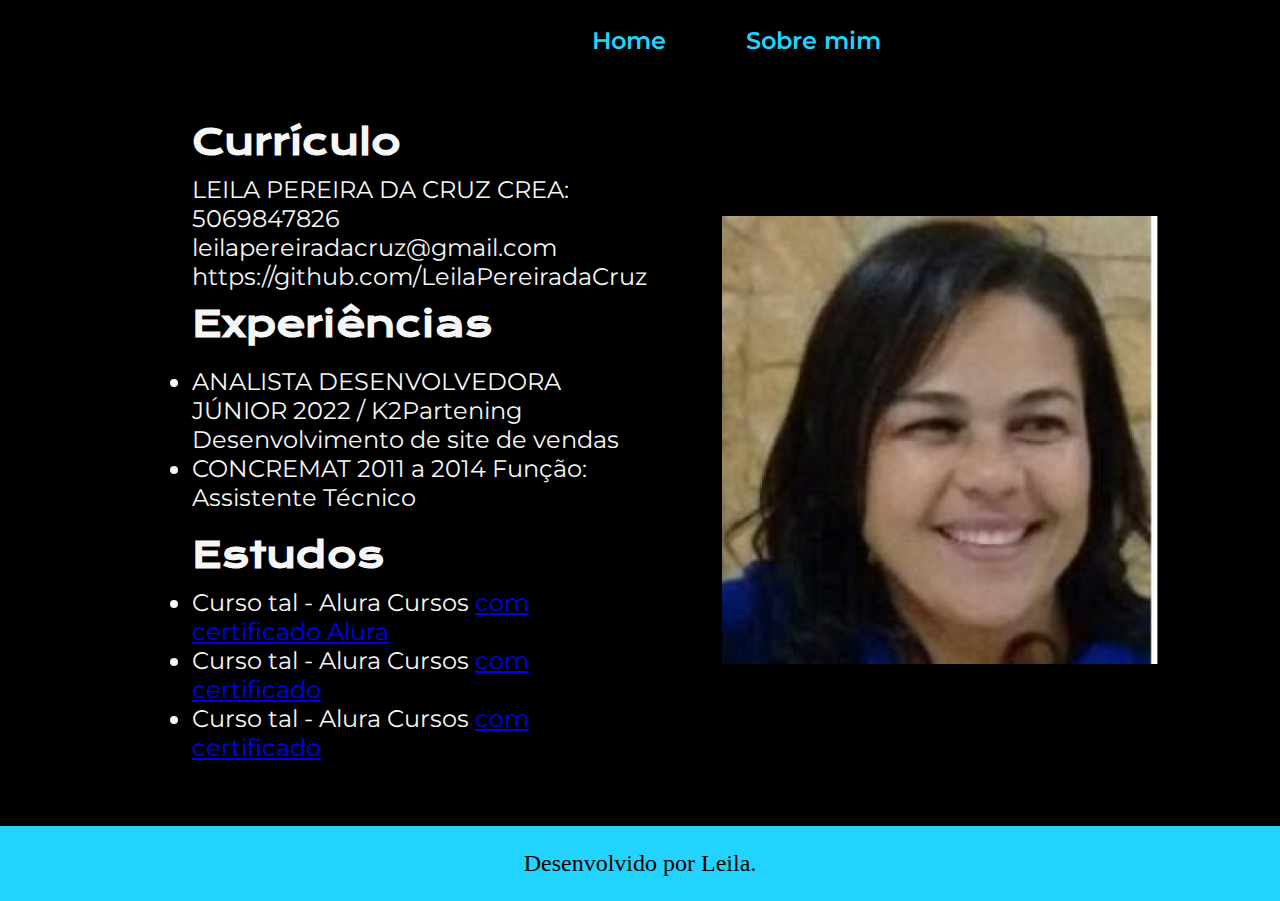
==== about.html @ f75d9398 "Add files via upload" ====
<!DOCTYPE html>
<html lang="pt-br">
<head>
    <meta charset="UTF-8">
    <meta http-equiv="X-UA-Compatible" content="IE=edge">
    <meta name="viewport" content="width=device-width, initial-scale=1.0">
    <title>Sobre mim</title>
    <link rel="stylesheet" href="./styles/style.css">
</head>
<body>
    <header class="cabecalho">
        <nav class="cabecalho__menu">
            <a class="cabecalho__menu__link" href="index.html">Home</a>
            <a class="cabecalho__menu__link" href="about.html">Sobre mim</a>
        </nav>
    </header>
    
        <main class="apresentacao">
            <section class="apresentacao__conteudo">
                <h1 class="apresentacao__conteudo__titulo">Currículo</h1>
                <p class="apresentacao__conteudo__texto">
                    LEILA PEREIRA DA CRUZ CREA: 5069847826 
                    leilapereiradacruz@gmail.com<br>https://github.com/LeilaPereiradaCruz  </p>
                <h2 class="apresentacao__conteudo__titulo">Experiências</h2>
                <p class="apresentacao__conteudo__texto">
                <ul class="apresentacao__conteudo__texto">
                    <li> ANALISTA DESENVOLVEDORA JÚNIOR 2022 / K2Partening 
                        Desenvolvimento de site de vendas 
                         </li>
                    <li> CONCREMAT  2011 a 2014 
                        Função: Assistente Técnico 
                         </li>
                </ul>
                </p>
                <h2 class="apresentacao__conteudo__titulo">Estudos</h2>
                <div class="apresentacao__conteudo__texto">
                <ul class="apresentacao__conteudo__texto">
                    <li>Curso tal - Alura Cursos <a href="https://drive.google.com/file/d/11PlSy3RnHaCOiEpJ5ElCdjX_cOBzMwbv/view?usp=sharing">com certificado Alura</a> </li>
                    <li>Curso tal - Alura Cursos <a href="linkdocertificado">com certificado</a></li>
                    <li>Curso tal - Alura Cursos <a href="linkdocertificado">com certificado</a></li>
                </ul>
                </div>    
            </section>
            <img class= "apresentacao__imagem" src="./assets/perfilwe.png" alt="Foto da Joana Santos programando">
        </main> 
    
    <footer class="rodape">
        <p>Desenvolvido por Leila.</p>
    </footer>
</body>
</html>
---- styles/style.css ----
@import url('https://fonts.googleapis.com/css2?family=Krona+One&family=Montserrat:wght@400;600&display=swap');
:root {
    --cor-primaria: #000000;
    --cor-secundaria: #F6F6F6;
    --cor-terciaria: #22D4FD;
    --cor-hover: #272727;

    --fonte-primaria: 'Krona One', sans-serif;
    --font-secundaria: 'Montserrat', sans-serif;
}
*{
    margin: 0;
    padding: 0;
}

body{
    
    box-sizing: border-box;
    background-color: var(--cor-primaria);
    color: var();
}
.cabecalho {
    padding: 2% 0% 0% 15%;
}

.cabecalho__menu {
    display: flex;
    gap: 80px;
    justify-content: center;
    align-items: center;
}

.cabecalho__menu__link {
    font-family: var(--font-secundaria);
    font-size: 1.5rem;
    font-weight: 600;
    color: var(--cor-terciaria);
    text-decoration: none;
}


.cabecalho__menu__link:hover {
    color: var(--cor-hover);
}

.titulo-destaque{
    color: var(--cor-terciaria);
}

.apresentacao{
    margin: 5% 15%;
    display: flex;
    align-items: center;
    justify-content: space-between;
    gap: 82px;
}
.apresentacao__conteudo{
    width: 50%;
    display: flex;
    flex-direction: column;
    gap: 10px;
}

.apresentacao__conteudo__titulo{
    font-size: 2.25rem;
    font-family: var(--fonte-primaria);
    color: var(--cor-secundaria);
}

.apresentacao__conteudo__texto{
    font-size: 1.5rem;
    font-family: var(--font-secundaria);
    text-decoration: none;
    color: var(--cor-secundaria);
}


.apresentacao__links{
    display: flex;
    flex-direction: column;
    justify-content: space-between;
    align-items: center;
    gap: 32px;
}
.apresentacao__links__subtitulo{
    font-family:var(--fonte-primaria);
    font-weight: 400;
    font-size: 1.5rem}



.apresentacao__links__navegacao {
    display: flex;
    justify-content: center;
    gap: 16px;
    border: 2px solid var(--cor-terciaria);
    width: 50%;
    text-align: center;
    border-radius: 8px;
    font-size: 1.5rem;
    font-weight: 600;
    padding: 21.5px 0;
    text-decoration: none;
    color: var(--cor-secundaria);
    font-family: var(--font-secundaria);
}

    
    .apresentacao__links__navegacao:hover {
        background-color: var(--cor-hover);
    }
   
    .apresentacao__imagem{
        width: 50%;
    }
    .rodape {
        padding: 24px;
        color: var(--cor-primaria);
        background-color: var(--cor-terciaria);
        text-align: center;
        font-family: var(--cor-secundaria);
        font-size: 1.5rem;
        font-weight: 400;
    }
    @media (max-width: 1200px) {
        .cabecalho {
            padding: 10%;
        }
    
        .cabecalho__menu {
            justify-content: center;
        }
    
        .apresentacao {
            flex-direction: column-reverse;
            padding: 5%;
        }
        .apresentacao__conteudo {
            width: auto;
        }
    }
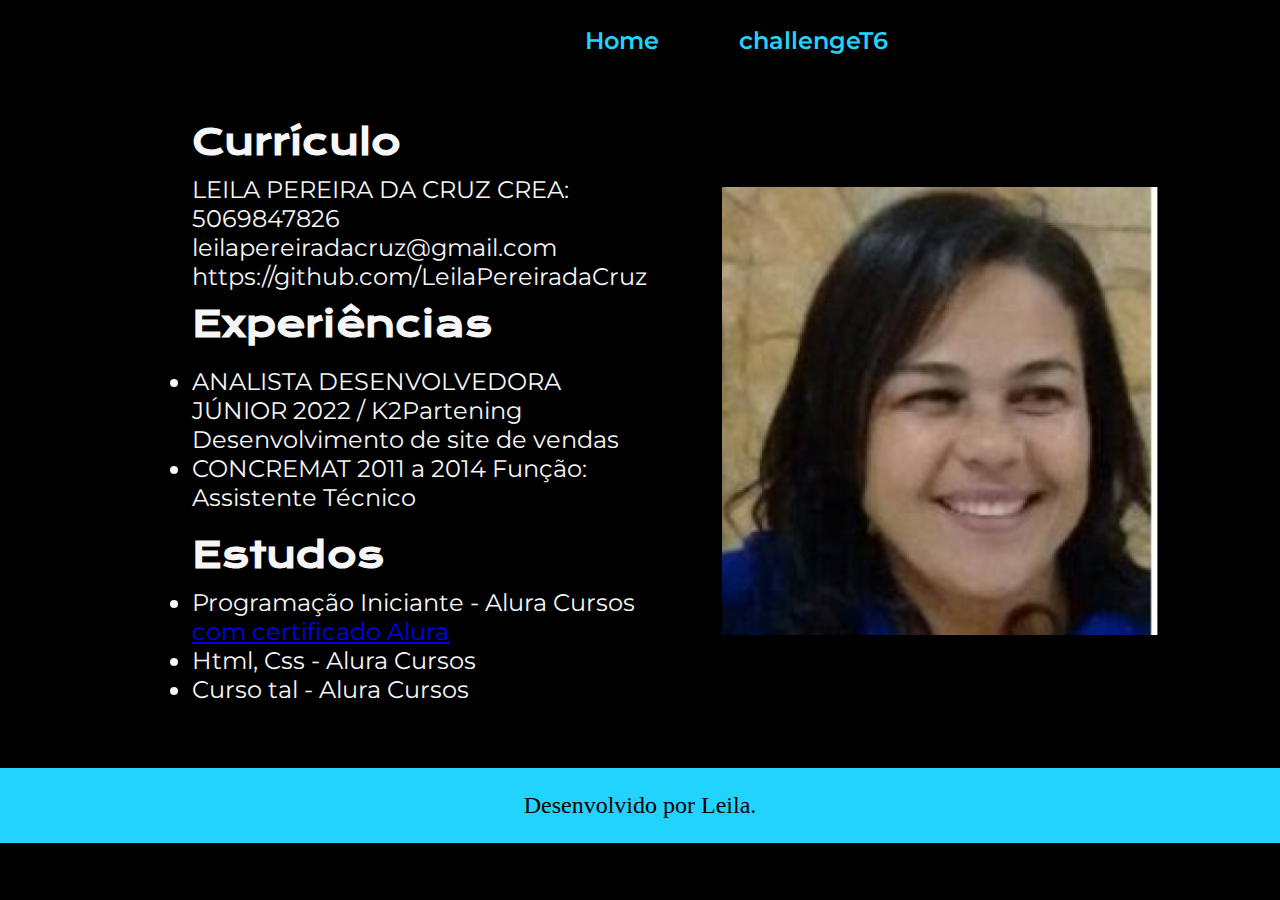
==== commit 79a69b82: "arquivos com link para desafio" ====
--- a/about.html
+++ b/about.html
@@ -11,7 +11,7 @@
     <header class="cabecalho">
         <nav class="cabecalho__menu">
             <a class="cabecalho__menu__link" href="index.html">Home</a>
-            <a class="cabecalho__menu__link" href="about.html">Sobre mim</a>
+            <a class="cabecalho__menu__link" href="challenge.html">challengeT6</a>
         </nav>
     </header>
     
@@ -35,9 +35,9 @@
                 <h2 class="apresentacao__conteudo__titulo">Estudos</h2>
                 <div class="apresentacao__conteudo__texto">
                 <ul class="apresentacao__conteudo__texto">
-                    <li>Curso tal - Alura Cursos <a href="https://drive.google.com/file/d/11PlSy3RnHaCOiEpJ5ElCdjX_cOBzMwbv/view?usp=sharing">com certificado Alura</a> </li>
-                    <li>Curso tal - Alura Cursos <a href="linkdocertificado">com certificado</a></li>
-                    <li>Curso tal - Alura Cursos <a href="linkdocertificado">com certificado</a></li>
+                    <li>Programação Iniciante - Alura Cursos <a href="https://drive.google.com/file/d/11PlSy3RnHaCOiEpJ5ElCdjX_cOBzMwbv/view?usp=sharing">com certificado Alura</a> </li>
+                    <li>Html, Css - Alura Cursos </li>
+                    <li>Curso tal - Alura Cursos </li>
                 </ul>
                 </div>    
             </section>
